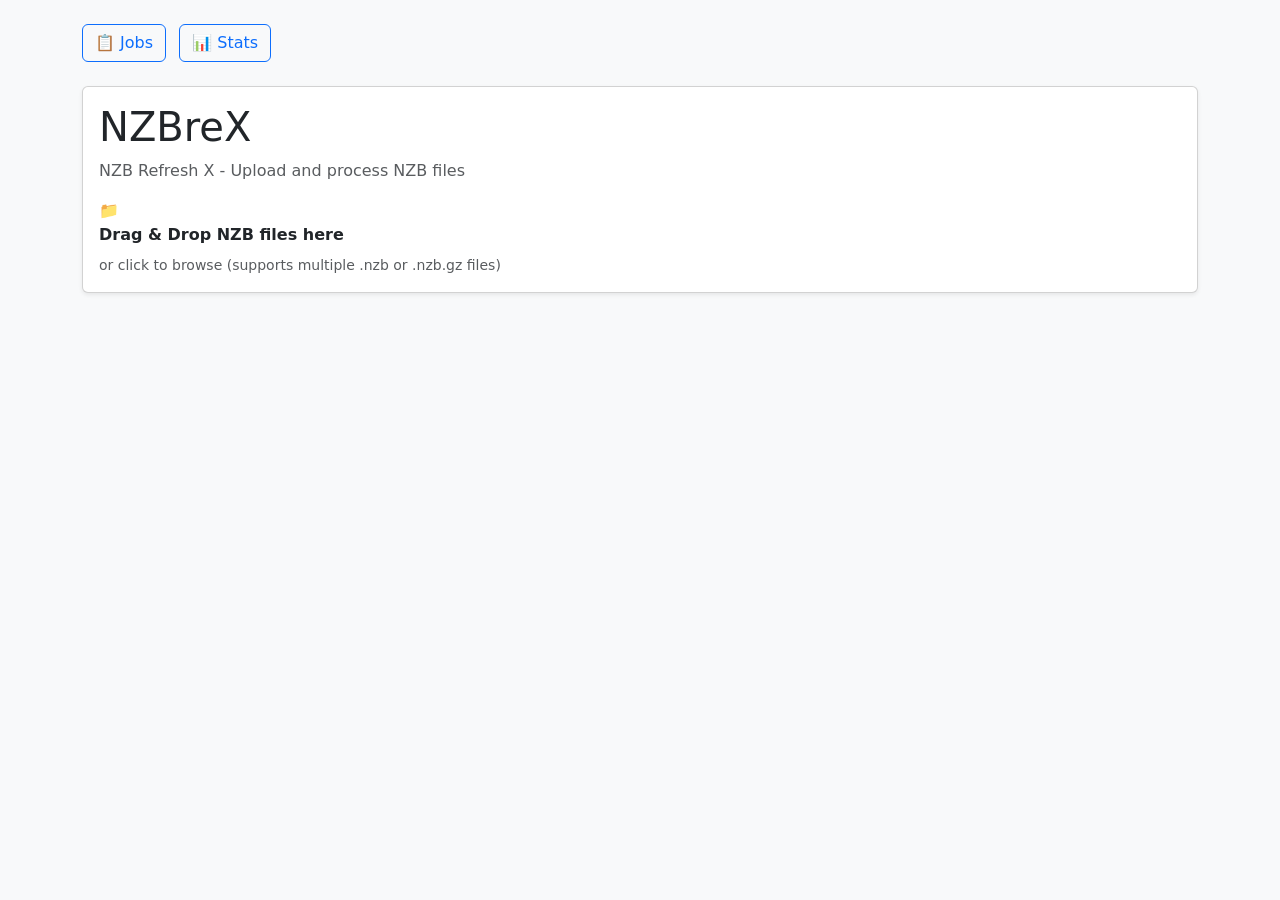
==== web/templates/index.html @ 671b7938 "WIP: web server job queue + race band-aid locks (Oct 2025, unreviewed) Preserves uncommitted working" ====
<!DOCTYPE html>
<html lang="en">
<head>
    <meta charset="UTF-8">
    <meta name="viewport" content="width=device-width, initial-scale=1.0">
    <title>NZBreX - NZB Refresh X</title>
    <link href="https://cdn.jsdelivr.net/npm/bootstrap@5.3.0/dist/css/bootstrap.min.css" rel="stylesheet">
    <link rel="stylesheet" href="/static/style.css">
</head>
<body class="bg-light">
    <div class="container my-4">
        <div class="mb-4">
            <a href="/jobs" class="btn btn-outline-primary me-2">📋 Jobs</a>
            <a href="/stats" class="btn btn-outline-primary">📊 Stats</a>
        </div>

        <div class="card shadow-sm">
            <div class="card-body">
                <h1 class="card-title">NZBreX</h1>
                <p class="text-muted">NZB Refresh X - Upload and process NZB files</p>

                <div class="upload-zone" id="uploadZone">
                    <div class="upload-icon">📁</div>
                    <div class="fw-bold mb-2">Drag & Drop NZB files here</div>
                    <div class="text-muted small">or click to browse (supports multiple .nzb or .nzb.gz files)</div>
                </div>

                <input type="file" id="fileInput" accept=".nzb,.gz" multiple style="display: none;">

                <div id="uploadQueue"></div>
            </div>
        </div>
    </div>

    <script src="https://cdn.jsdelivr.net/npm/bootstrap@5.3.0/dist/js/bootstrap.bundle.min.js"></script>

    <script>
        const uploadZone = document.getElementById('uploadZone');
        const fileInput = document.getElementById('fileInput');
        const uploadQueue = document.getElementById('uploadQueue');

        // Click to upload
        uploadZone.addEventListener('click', () => fileInput.click());

        // File input change - auto upload
        fileInput.addEventListener('change', (e) => {
            if (e.target.files.length > 0) {
                handleFiles(Array.from(e.target.files));
                fileInput.value = ''; // Reset for next selection
            }
        });

        // Drag and drop
        uploadZone.addEventListener('dragover', (e) => {
            e.preventDefault();
            uploadZone.classList.add('drag-over');
        });

        uploadZone.addEventListener('dragleave', () => {
            uploadZone.classList.remove('drag-over');
        });

        uploadZone.addEventListener('drop', (e) => {
            e.preventDefault();
            uploadZone.classList.remove('drag-over');
            if (e.dataTransfer.files.length > 0) {
                handleFiles(Array.from(e.dataTransfer.files));
            }
        });

        function handleFiles(files) {
            // Filter valid files
            const validExtensions = ['.nzb', '.gz'];
            const validFiles = files.filter(file => {
                const fileName = file.name.toLowerCase();
                return validExtensions.some(ext => fileName.endsWith(ext));
            });

            if (validFiles.length === 0) {
                showNotification('error', 'No valid NZB files selected. Please upload .nzb or .nzb.gz files only.');
                return;
            }

            if (validFiles.length < files.length) {
                showNotification('warning', `Filtered ${files.length - validFiles.length} invalid file(s). Processing ${validFiles.length} NZB file(s).`);
            }

            // Upload each file automatically
            validFiles.forEach(file => uploadFile(file));
        }

        function uploadFile(file) {
            const uploadId = 'upload-' + Date.now() + '-' + Math.random().toString(36).substr(2, 9);

            const uploadItem = document.createElement('div');
            uploadItem.className = 'card mb-3';
            uploadItem.id = uploadId;
            uploadItem.innerHTML = `
                <div class="card-body">
                    <div class="d-flex justify-content-between align-items-center mb-2">
                        <div class="fw-bold">📦 ${escapeHtml(file.name)}</div>
                        <div class="text-muted small">${formatFileSize(file.size)}</div>
                    </div>
                    <div class="d-flex align-items-center mb-2">
                        <div class="spinner me-2"></div>
                        <span class="upload-status">Uploading...</span>
                    </div>
                    <div class="progress" style="height: 6px;">
                        <div class="progress-bar" id="${uploadId}-progress" style="width: 0%"></div>
                    </div>
                </div>
            `;
            uploadQueue.appendChild(uploadItem);

            const formData = new FormData();
            formData.append('file', file);

            fetch('/upload', {
                method: 'POST',
                body: formData
            })
            .then(response => response.json())
            .then(result => {
                const statusEl = uploadItem.querySelector('.upload-status');
                const progressBar = document.getElementById(uploadId + '-progress');
                const spinner = uploadItem.querySelector('.spinner');

                if (result.error) {
                    spinner.remove();
                    statusEl.className = 'text-danger';
                    statusEl.innerHTML = `✗ ${escapeHtml(result.error)}`;
                    progressBar.classList.add('bg-danger');
                    progressBar.style.width = '100%';
                } else {
                    spinner.remove();
                    statusEl.className = 'text-success';
                    statusEl.innerHTML = '✓ Queued successfully';
                    progressBar.classList.add('bg-success');
                    progressBar.style.width = '100%';

                    setTimeout(() => {
                        uploadItem.style.opacity = '0';
                        uploadItem.style.transition = 'opacity 0.3s';
                        setTimeout(() => uploadItem.remove(), 300);
                    }, 3000);
                }
            })
            .catch(error => {
                const statusEl = uploadItem.querySelector('.upload-status');
                const progressBar = document.getElementById(uploadId + '-progress');
                const spinner = uploadItem.querySelector('.spinner');

                spinner.remove();
                statusEl.className = 'text-danger';
                statusEl.innerHTML = `✗ Upload failed: ${escapeHtml(error.message)}`;
                progressBar.classList.add('bg-danger');
                progressBar.style.width = '100%';
            });
        }

        function formatFileSize(bytes) {
            if (bytes === 0) return '0 Bytes';
            const k = 1024;
            const sizes = ['Bytes', 'KB', 'MB', 'GB'];
            const i = Math.floor(Math.log(bytes) / Math.log(k));
            return Math.round(bytes / Math.pow(k, i) * 100) / 100 + ' ' + sizes[i];
        }

        function showNotification(type, message) {
            const toast = document.createElement('div');
            toast.className = `toast align-items-center text-bg-${type === 'error' ? 'danger' : type === 'warning' ? 'warning' : 'success'} border-0`;
            toast.setAttribute('role', 'alert');
            toast.innerHTML = `
                <div class="d-flex">
                    <div class="toast-body">${message}</div>
                    <button type="button" class="btn-close btn-close-white me-2 m-auto" data-bs-dismiss="toast"></button>
                </div>
            `;

            const container = document.createElement('div');
            container.className = 'toast-container position-fixed top-0 end-0 p-3';
            container.appendChild(toast);
            document.body.appendChild(container);

            const bsToast = new bootstrap.Toast(toast, { delay: 4000 });
            bsToast.show();

            toast.addEventListener('hidden.bs.toast', () => container.remove());
        }

        function escapeHtml(text) {
            const div = document.createElement('div');
            div.textContent = text;
            return div.innerHTML;
        }
    </script>
</body>
</html>
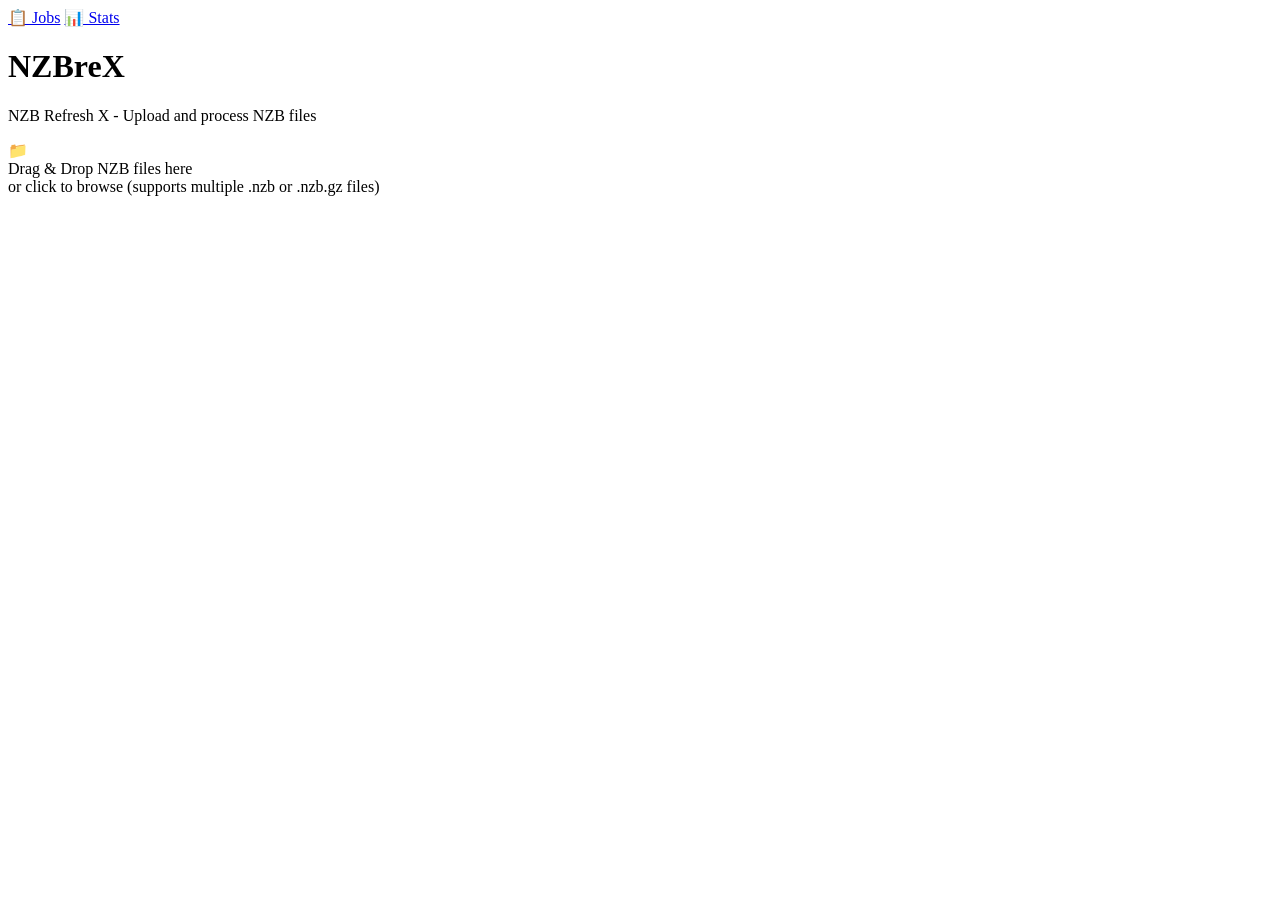
==== commit 453edcdb: "Web login, CSRF guard, timeouts and safe uploads; shared passwd code Login (D1): HTTP basic auth aga" ====
--- a/web/templates/index.html
+++ b/web/templates/index.html
@@ -4,7 +4,7 @@
     <meta charset="UTF-8">
     <meta name="viewport" content="width=device-width, initial-scale=1.0">
     <title>NZBreX - NZB Refresh X</title>
-    <link href="https://cdn.jsdelivr.net/npm/bootstrap@5.3.0/dist/css/bootstrap.min.css" rel="stylesheet">
+    <link href="/static/bootstrap.min.css" rel="stylesheet">
     <link rel="stylesheet" href="/static/style.css">
 </head>
 <body class="bg-light">
@@ -32,7 +32,7 @@
         </div>
     </div>
 
-    <script src="https://cdn.jsdelivr.net/npm/bootstrap@5.3.0/dist/js/bootstrap.bundle.min.js"></script>
+    <script src="/static/bootstrap.bundle.min.js"></script>
 
     <script>
         const uploadZone = document.getElementById('uploadZone');
@@ -117,6 +117,7 @@
 
             fetch('/upload', {
                 method: 'POST',
+                headers: { 'X-NZBreX-Request': '1' }, // required on every change: blocks cross-site requests
                 body: formData
             })
             .then(response => response.json())
@@ -172,7 +173,7 @@
             toast.setAttribute('role', 'alert');
             toast.innerHTML = `
                 <div class="d-flex">
-                    <div class="toast-body">${message}</div>
+                    <div class="toast-body">${escapeHtml(message)}</div>
                     <button type="button" class="btn-close btn-close-white me-2 m-auto" data-bs-dismiss="toast"></button>
                 </div>
             `;
